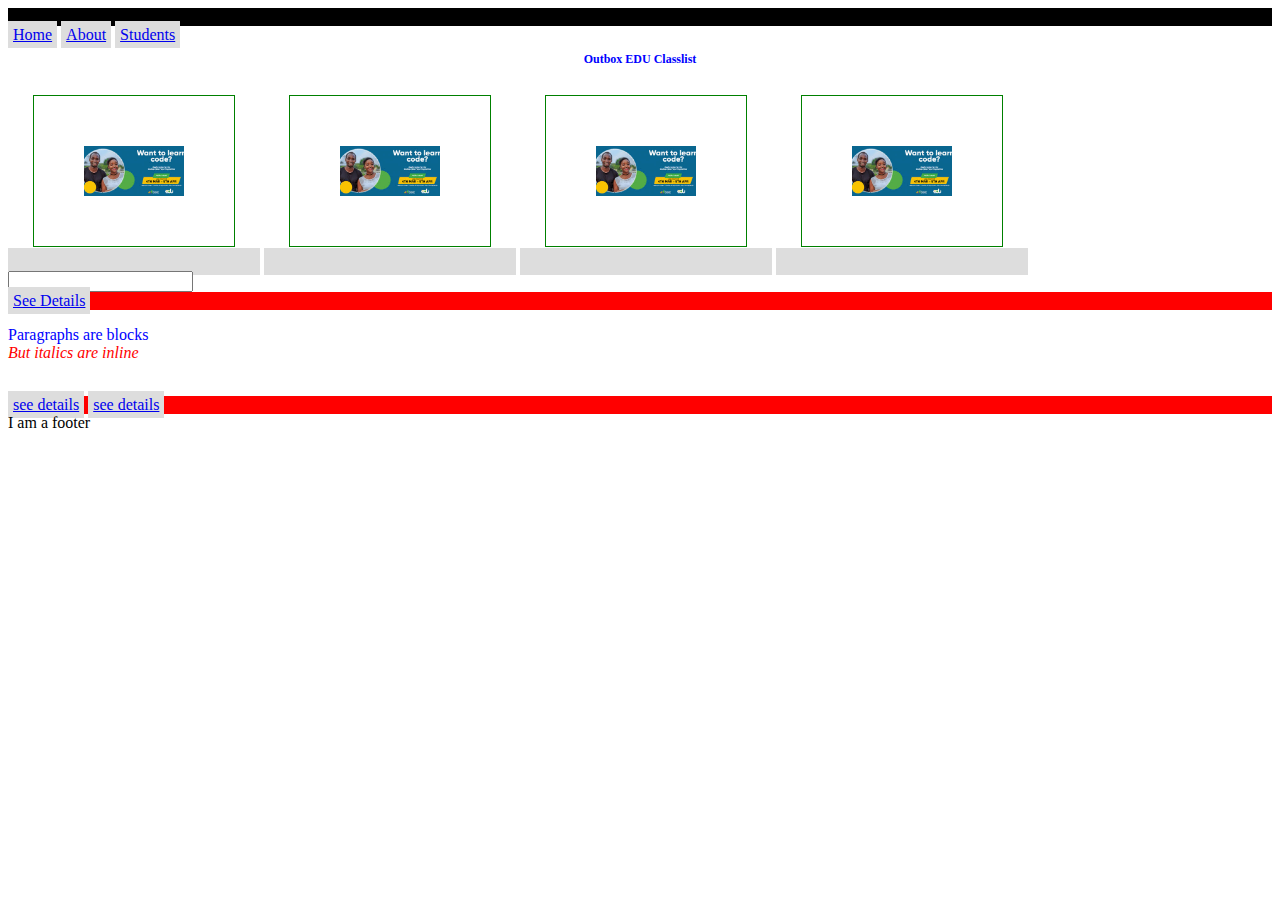
==== index.html @ 1314488b "initial" ====
<!DOCTYPE html>
<html lang="en">
<Head>
    <title> Edu class of 2020 Prep VI</title>
    <meta charset="UTF-8">
    <meta name="author" content="Isaac Kisakye">
    <meta name="keywords" content="outbox,html,edu,css,prep6,javascript,Webdevelopment">
    <meta name="description " content="class profile">
    <meta name="viewport" content="width=device-width,initial-scale=1">
    <link href="main.css" rel="stylesheet">
</Head>
<body>
    <header style="background-color: black;">
        <nav>I am a navbar</nav>
    </header>
     <nav>
        <ul>
            <a href="home.html"><li class="active">Home</li></a>
            <a href="About.html"><li>About</li></a>
            <a href="About.html"><li>Students</li></a>
        </ul>
    </nav>
        <h1>Outbox EDU Classlist</h1>
</header>
   
    </main>
      <a href="details.html"><img src="download.jpeg" alt="picture"></a>
      <a href="details.html"><img src="download.jpeg"></a>
      <a href="details.html"><img src="download.jpeg"></a>
      <a href="details.html"><img src="download.jpeg"></a>

        
       <form>
            <input>
        </form>
        <div style="background-color: red;">
            <a href="main.css">See Details</a>
        </div>

    <p>Paragraphs are blocks<em> But italics are inline</em></p>

        <br>
        <div style="background-color: red;">
            <a href="main.css">see details</a>
            <a href="main.css">see details</a>
        </div>
    <footer>
        I am a footer
    </footer>
</body>
</html>
---- main.css ----
h1,h4 {
    color: blue;
    font-size:12px;
    text-align: center;
}

p {
    color: blue;
}
img {
    width: 100px;
    border: 1px solid green;
    padding: 50px;
    margin: 20px;
}
em{
    color: red;
    display: block;
}
ul{
    list-style-type: none;
    margin: 0;
    padding: 0;
}
li{
    display: inline;
}

a{
    background-color: #dddddd;
    padding: 5px;

}
#active { 
    background-color: red;
}

.card{
    box-shadow: 0px 4px 8px 1px rgba(0,0,0, 0.2);
    width: 40%;
}

.card:hover{
    box-shadow: 0px 4px 8px 1px rgba(0,0,0, 0.2);
}
.container {
    padding: 2px 10px;
}

main{
    display: flex;
}
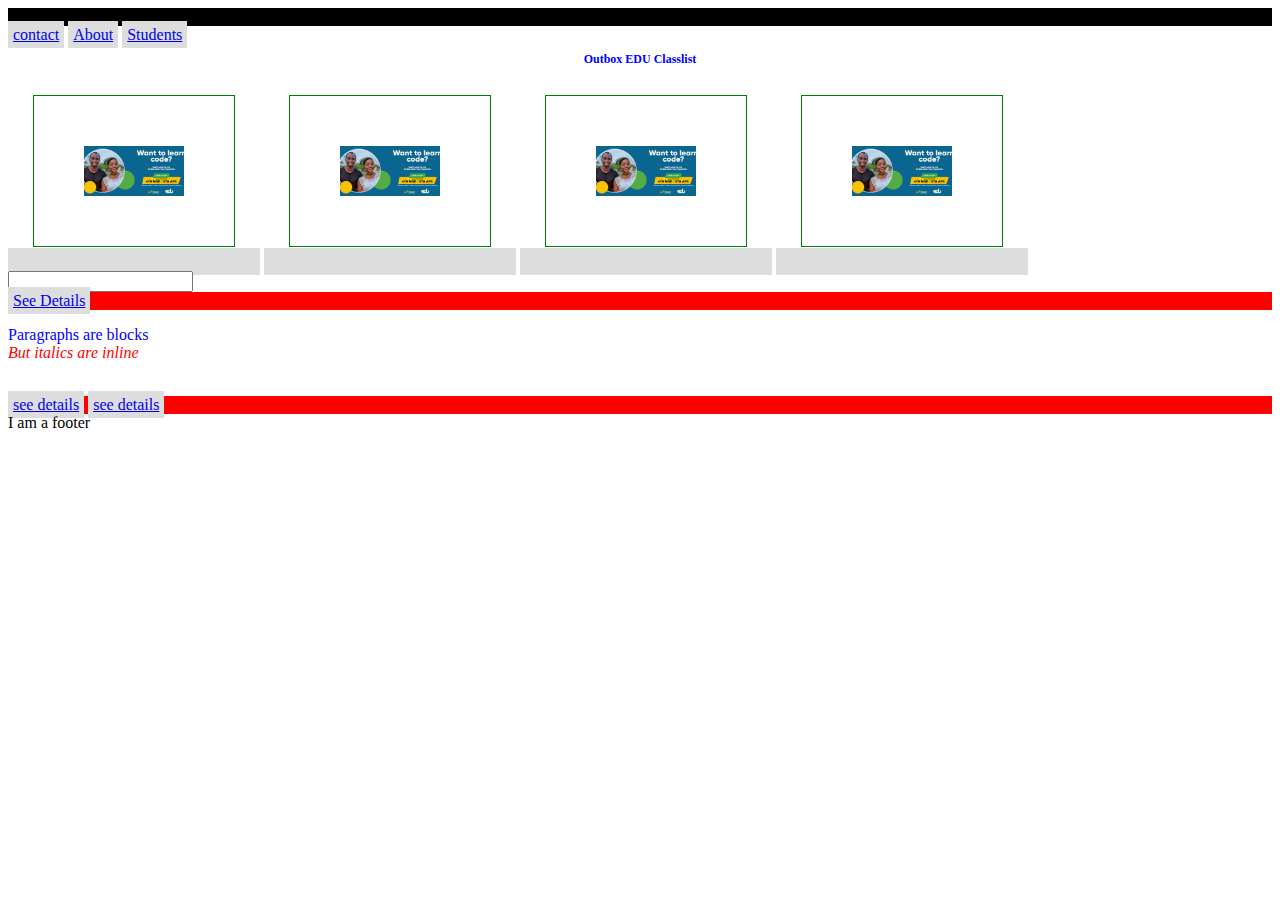
==== commit 830dcbb9: "changed home to contact" ====
--- a/index.html
+++ b/index.html
@@ -15,7 +15,7 @@
     </header>
      <nav>
         <ul>
-            <a href="home.html"><li class="active">Home</li></a>
+            <a href="home.html"><li class="active">contact</li></a>
             <a href="About.html"><li>About</li></a>
             <a href="About.html"><li>Students</li></a>
         </ul>
